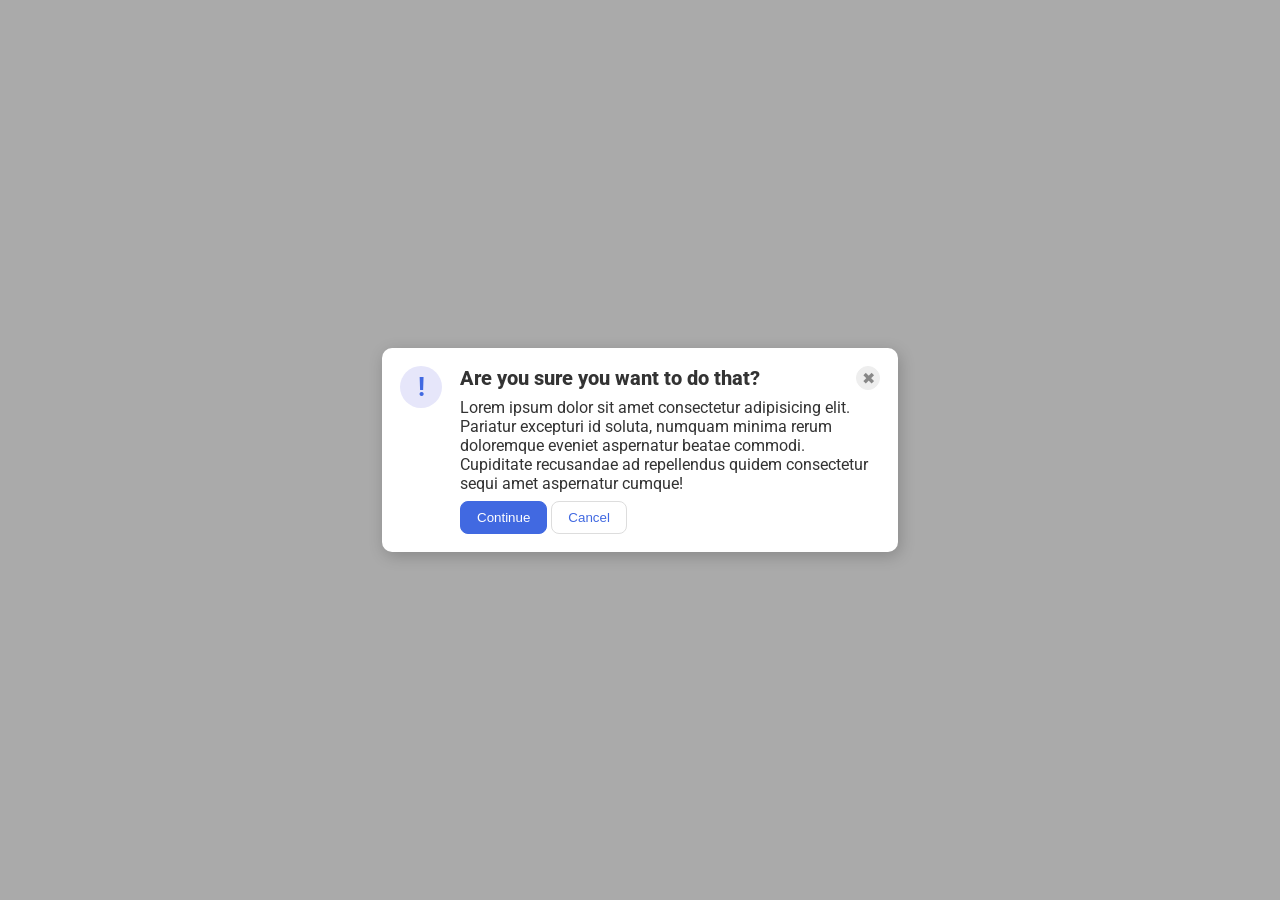
==== foundations/flex/05-flex-modal/index.html @ ef3cf1eb "html div modification for modal flex styling. new divs created. 12 div moved for better flexboxing." ====
<!DOCTYPE html>
<html lang="en">
  <head>
    <meta charset="UTF-8">
    <meta http-equiv="X-UA-Compatible" content="IE=edge">
    <meta name="viewport" content="width=device-width, initial-scale=1.0">
    <link rel="stylesheet" href="style.css">
    <title>Modal</title>
  </head>
  <body>
    <div class="modal">    
        <div class="icon">!</div>
          <div class="flexbox">
            <div class="header">
              Are you sure you want to do that?
              <button class="close-button">✖</button>
            </div>
            <div class="text">Lorem ipsum dolor sit amet consectetur adipisicing elit. Pariatur excepturi id soluta, numquam minima rerum doloremque eveniet aspernatur beatae commodi. Cupiditate recusandae ad repellendus quidem consectetur sequi amet aspernatur cumque!</div>
            <button class="continue">Continue</button>
            <button class="cancel">Cancel</button>
          </div>  
        </div>
     </div>
  </body>
</html>
---- foundations/flex/05-flex-modal/style.css ----
@import url('https://fonts.googleapis.com/css2?family=Roboto:wght@400;700&display=swap');

html, body {
  height: 100%;
}

body {
  font-family: Roboto, sans-serif;
  margin: 0;
  background: #aaa;
  color: #333;
  /* I'll give you this one for free lol */
  display: flex;
  align-items: center;
  justify-content: center;
}

.modal {
  background: white;
  width: 480px;
  border-radius: 10px;
  box-shadow: 2px 4px 16px rgba(0,0,0,.2);
  display: flex;
  padding: 18px;
}

.icon {
  color: royalblue;
  font-size: 26px;
  font-weight: 700;
  background: lavender;
  width: 42px;
  height: 42px;
  border-radius: 50%;
  display: flex;
  align-items: center;
  justify-content: center;
  flex: 1 0 auto;
}

.close-button {
  background: #eee;
  border-radius: 50%;
  color: #888;
  font-weight: 400;
  font-size: 16px;
  height: 24px;
  width: 24px;
  display: flex;
  align-items: center;
  justify-content: center;
  border: 1px solid #eee;
  padding: 0;
}

button {
  cursor: pointer;
  padding: 8px 16px;
  border-radius: 8px;
}

button.continue {
  background: royalblue;
  border: 1px solid royalblue;
  color: white;
}

button.cancel {
  background: white;
  border: 1px solid #ddd;
  color: royalblue;
}

.header {
 display: flex;
 justify-content: space-between;
 align-items: flex-start;
 font-weight: 800;
 font-size: 15pt;s
}

.flexbox {
  margin-left: 18px;
}

.header,
.text {
  margin-bottom: 8px;
}
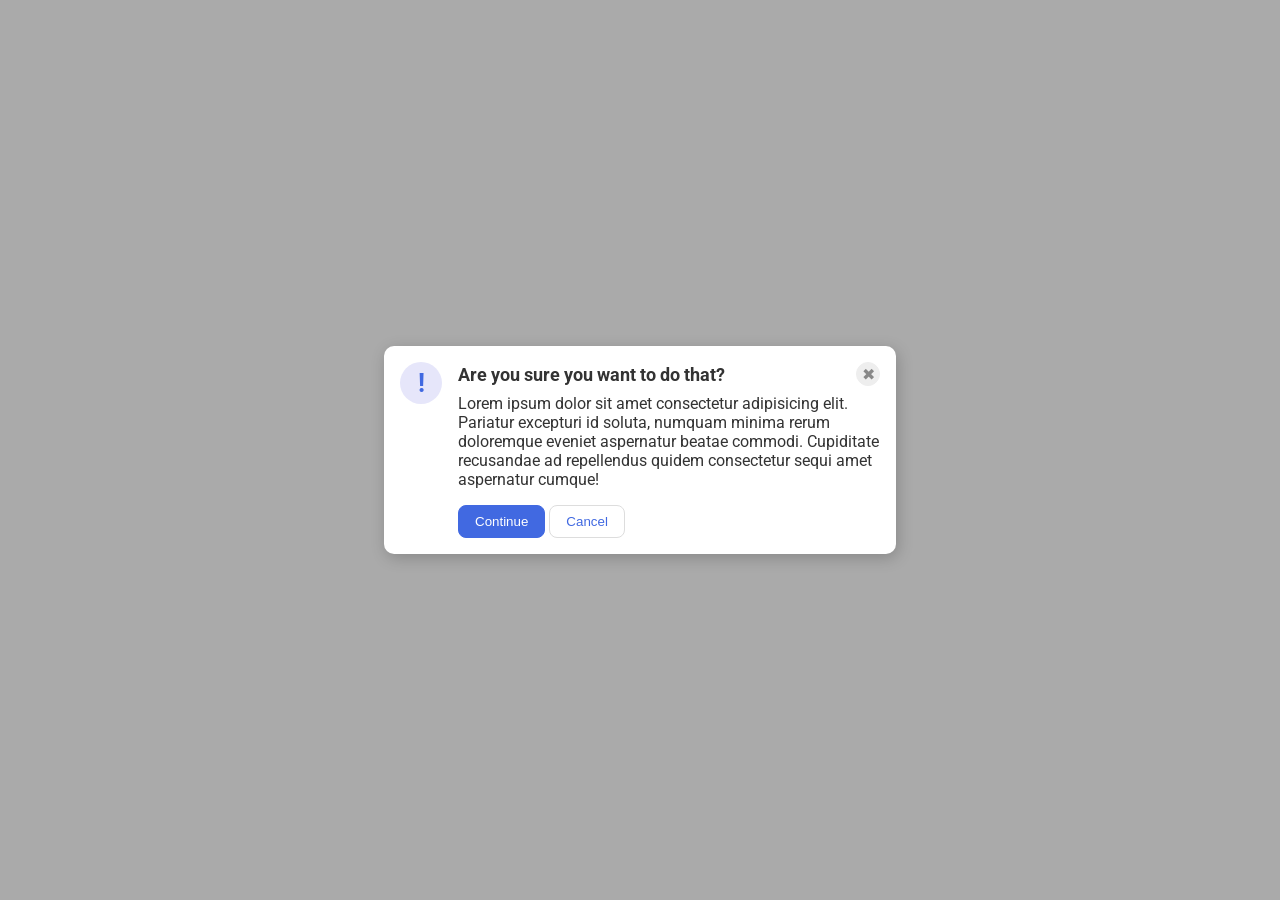
==== commit 0ffbb581: "HTML solution (Just one extra div closure.)" ====
--- a/foundations/flex/05-flex-modal/index.html
+++ b/foundations/flex/05-flex-modal/index.html
@@ -15,11 +15,11 @@
               Are you sure you want to do that?
               <button class="close-button">✖</button>
             </div>
-            <div class="text">Lorem ipsum dolor sit amet consectetur adipisicing elit. Pariatur excepturi id soluta, numquam minima rerum doloremque eveniet aspernatur beatae commodi. Cupiditate recusandae ad repellendus quidem consectetur sequi amet aspernatur cumque!</div>
+            <div class="text">Lorem ipsum dolor sit amet consectetur adipisicing elit. Pariatur excepturi id soluta, numquam minima rerum doloremque eveniet aspernatur beatae commodi. Cupiditate recusandae ad repellendus quidem consectetur sequi amet aspernatur cumque!
+            </div>
             <button class="continue">Continue</button>
             <button class="cancel">Cancel</button>
           </div>  
-        </div>
      </div>
   </body>
 </html>
--- a/foundations/flex/05-flex-modal/style.css
+++ b/foundations/flex/05-flex-modal/style.css
@@ -21,7 +21,8 @@
   border-radius: 10px;
   box-shadow: 2px 4px 16px rgba(0,0,0,.2);
   display: flex;
-  padding: 18px;
+  padding: 16px;
+  gap: 16px;
 }
 
 .icon {
@@ -74,16 +75,12 @@
 .header {
  display: flex;
  justify-content: space-between;
- align-items: flex-start;
- font-weight: 800;
- font-size: 15pt;s
+ align-items: center;
+ font-weight: 700;
+ font-size: 18px;
+ margin-bottom: 8px;
 }
 
-.flexbox {
-  margin-left: 18px;
-}
-
-.header,
 .text {
-  margin-bottom: 8px;
+  margin-bottom: 16px;
 }
